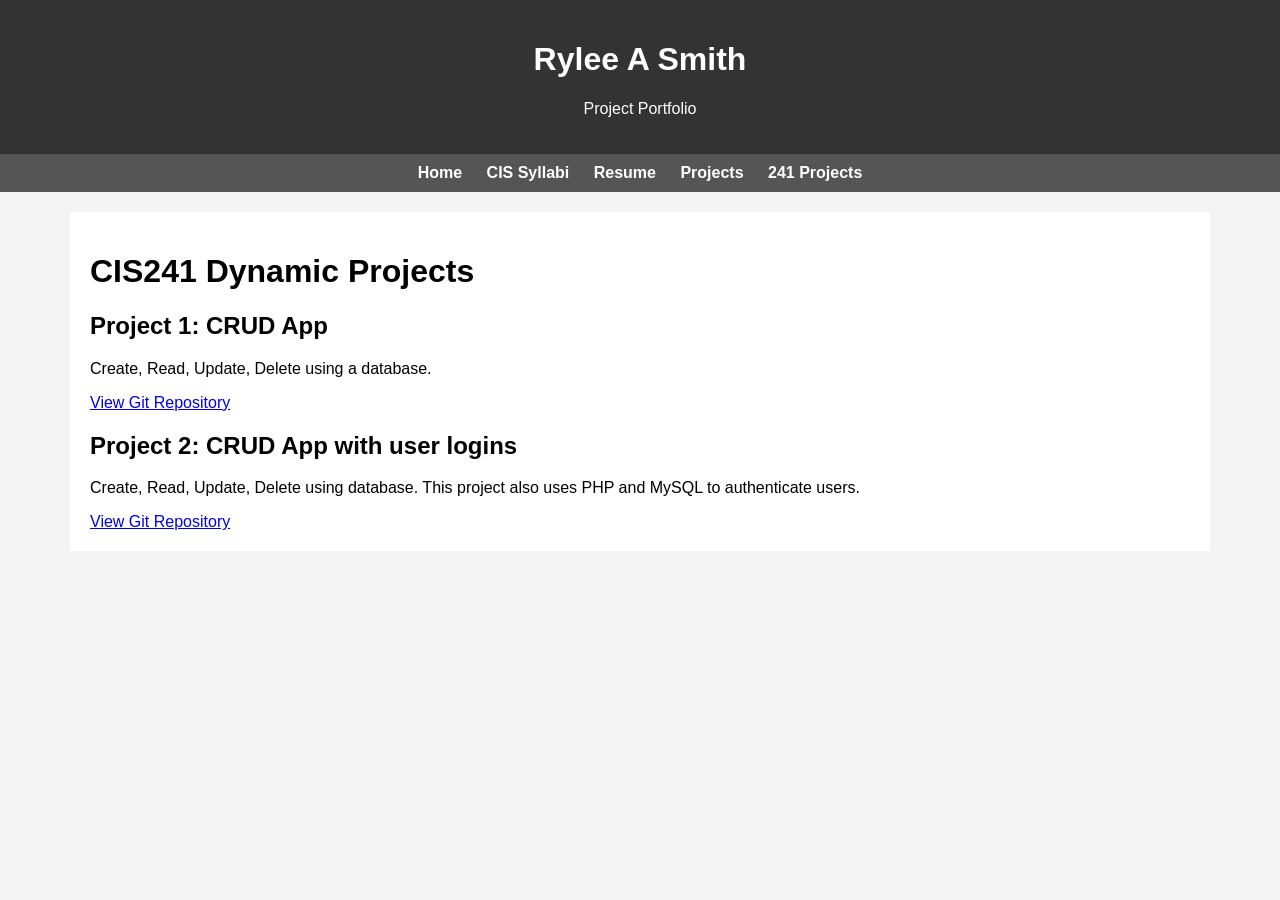
==== 241_Projects.html @ 48dd8e38 "241 Projects html page added and updated nav for rest of pages." ====
</body>
</html>

<!DOCTYPE html>
<html>
<head>
    <title>Rylee A Smith</title>
    <link rel="stylesheet" href="css/styles.css">
</head>

<body>

<header>
    <h1>Rylee A Smith</h1>
    <p>Project Portfolio</p>
</header>

<nav>
    <a href="index.html">Home</a>
    <a href="CIS_Syllabi.html">CIS Syllabi</a>
    <a href="pdf/Rylee Smith Resume.pdf">Resume</a>
    <a href="projects.html">Projects</a>
    <a href="241_Projects.html">241 Projects</a>
</nav>

<main>

    <h1>CIS241 Dynamic Projects</h1>

    <h2>Project 1: CRUD App</h2>
    <p>Create, Read, Update, Delete using a database.</p>
    <a href="https://github.com/rysbrand/group_DWD1">View Git Repository</a>

    <h2>Project 2: CRUD App with user logins</h2>
    <p>Create, Read, Update, Delete using database. This project also uses PHP and MySQL to authenticate users.</p>
    <a href="https://github.com/RylSmith/Unit3Project">View Git Repository</a>

</main>

</body>
</html>
---- css/styles.css ----
body {
    font-family: Arial, sans-serif;
    margin: 0;
    background-color: #f4f4f4;
}

header {
    background-color: #333;
    color: white;
    padding: 20px;
    text-align: center;
}

nav {
    background-color: #555;
    padding: 10px;
    text-align: center;
}

nav a {
    color: white;
    margin: 10px;
    text-decoration: none;
    font-weight: bold;
}

nav a:hover {
    text-decoration: underline;
}

main {
    padding: 20px;
    background: white;
    margin: 20px;
    max-width: 1100px;
    margin: 20px auto;
}

.image-gallery {
    display: grid;
    grid-template-columns: repeat(auto-fit, minmax(320px, 1fr));
    gap: 25px;
    margin-top: 15px;
}

/* Make the link behave like a block */
.image-gallery a {
    text-decoration: none;
    color: inherit;
}

/* Card style */
.image-gallery figure {
    margin: 0;
    background: white;
    padding: 10px;
    border-radius: 10px;
    border: 1px solid #ddd;
    text-align: center;
    transition: transform 0.2s, box-shadow 0.2s;
}

/* Image styling */
.image-gallery img {
    width: 100%;
    height: auto;
    border-radius: 6px;
}

/* Caption */
.image-gallery figcaption {
    margin-top: 8px;
    font-size: 0.95em;
    color: #555;
}

/* Hover effect */
.image-gallery figure:hover {
    transform: scale(1.03);
    box-shadow: 0 6px 16px rgba(0,0,0,0.2);
}
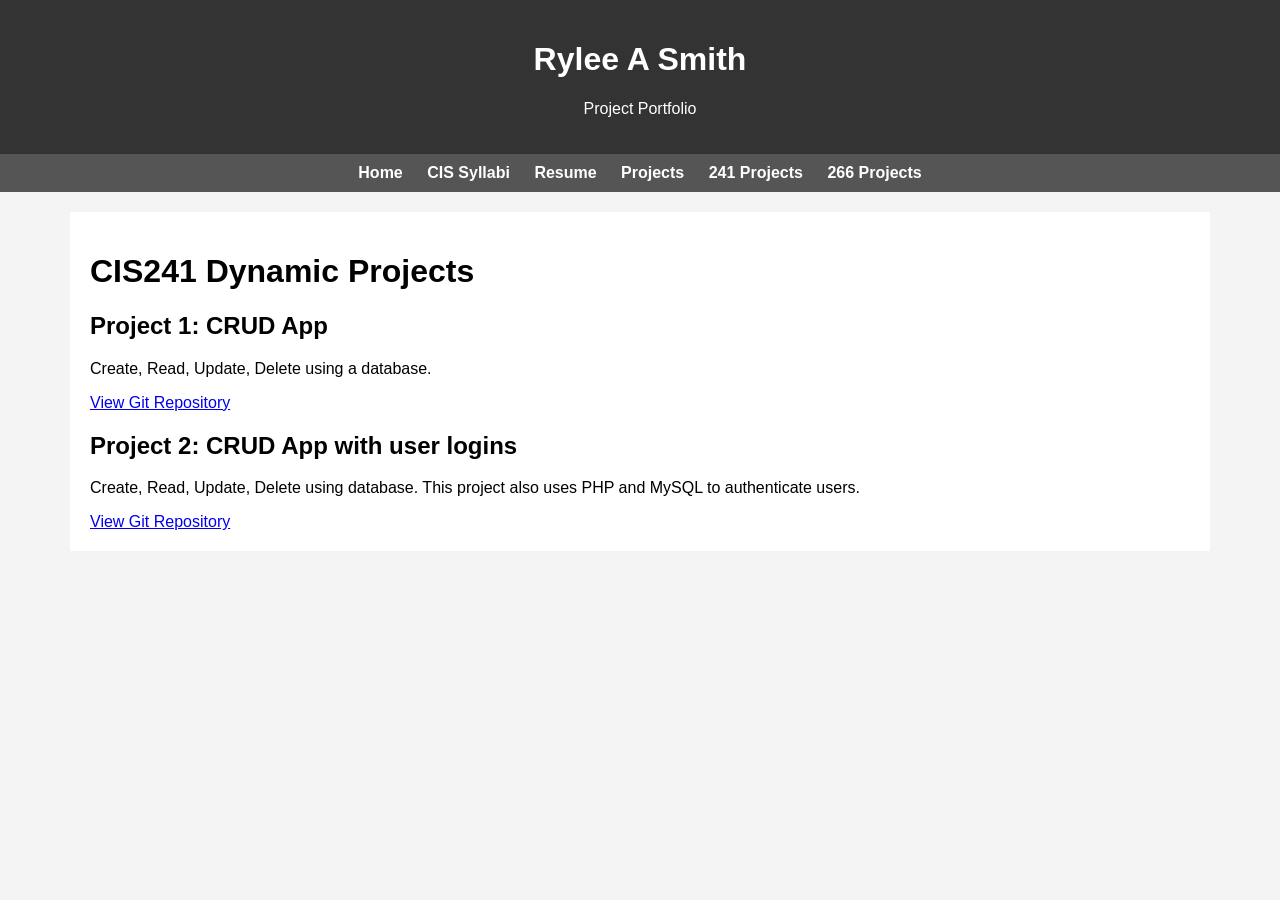
==== commit 54aee3a7: "Finishing up last 266_project page and added needed files for said page." ====
--- a/241_Projects.html
+++ b/241_Projects.html
@@ -1,5 +1,3 @@
-
-
 </body>
 </html>
 
@@ -23,6 +21,7 @@
     <a href="pdf/Rylee Smith Resume.pdf">Resume</a>
     <a href="projects.html">Projects</a>
     <a href="241_Projects.html">241 Projects</a>
+    <a href="266_Projects.html">266 Projects</a>
 </nav>
 
 <main>
